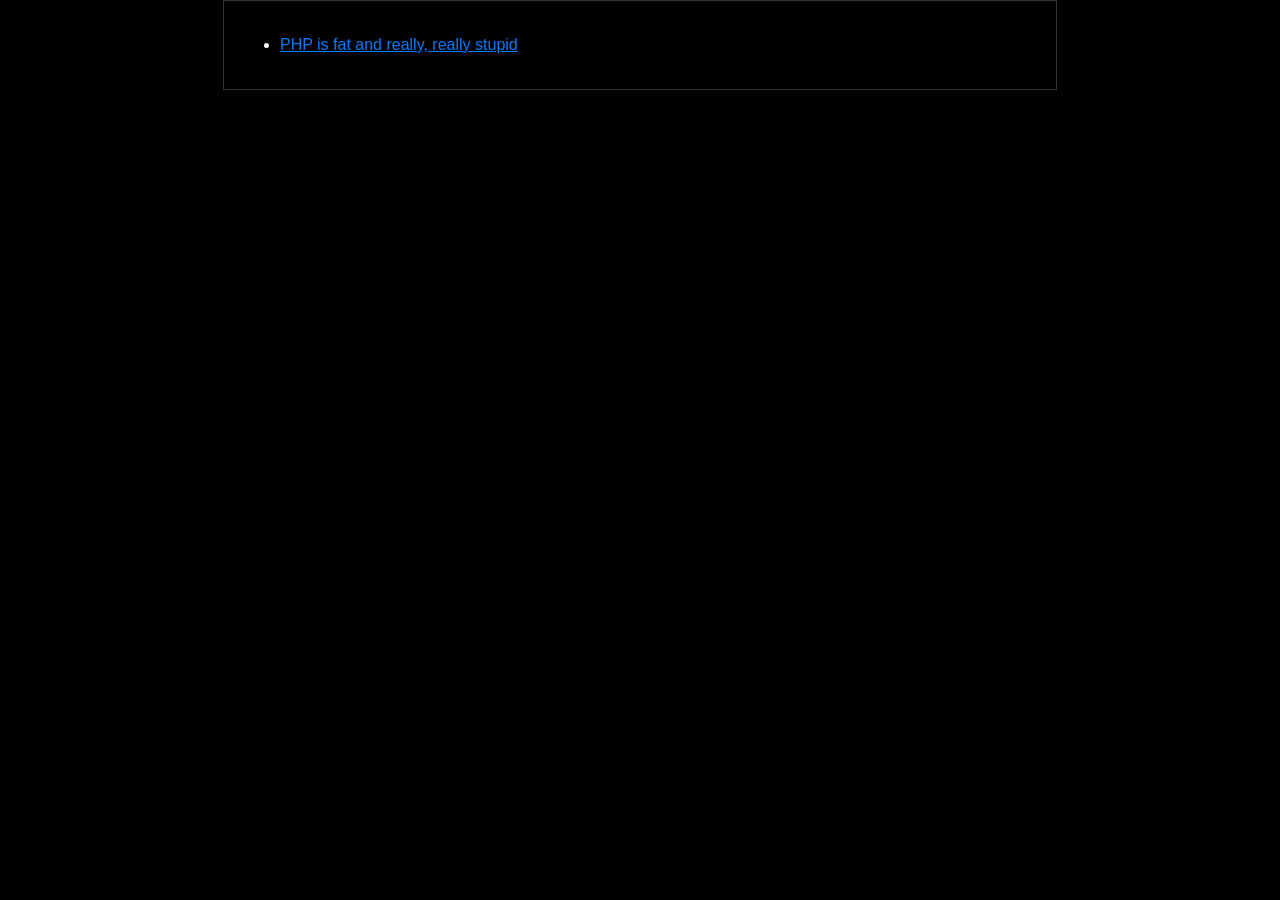
==== index.html @ d6d43690 "Hey" ====
<!DOCTYPE html>
<html lang="en">

<head>
    <meta charset="UTF-8">
    <meta name="viewport" content="width=device-width, initial-scale=1.0">
    <title>silly willy site</title>
    <link rel="stylesheet" href="simple.css">
</head>

<body>

    <ul>
        <li><a href="/articles/php-is-fat/">PHP is fat and really, really stupid</a></li>
    </ul>

</body>

</html>
---- simple.css ----
body {
    padding: 1rem;
    max-width: 50rem;
    margin: 0 auto;
    font-family: -apple-system, BlinkMacSystemFont, avenir next, avenir, segoe ui, helvetica neue, Adwaita Sans, Cantarell, Ubuntu, roboto, noto, helvetica, arial, sans-serif;
    line-height: 1.5;
    border-top: none;
    background-color: #000;
    color: #fff;
    border: 1px solid #333;
}

pre,
code {
    font-family: Menlo, Consolas, Monaco, Adwaita Mono, Liberation Mono, Lucida Console, monospace;
}

code {
    background: #1a1a1a;
    padding: 0.1em 0.35em;
    border-radius: 3px;
    font-size: 0.9em;
}

a {
    color: #007bff;
}

table {
    border-collapse: collapse;
    width: 100%;
    margin: 1.5rem 0;
    font-size: 0.9rem;
}

th, td {
    border: 1px solid #444;
    padding: 0.4rem 0.7rem;
    text-align: left;
}

th {
    background: #1a1a1a;
}

pre {
    background: #111;
    padding: 1rem;
    overflow-x: auto;
    border-left: 3px solid #444;
}

.note {
    font-style: italic;
    color: #aaa;
    font-size: 0.9rem;
}

h2 { margin-top: 2.5rem; }
h3 { margin-top: 1.8rem; }

/* Syntax highlighting token classes */
.k  { color: #569cd6; } /* keywords: class, function, public, return, new, foreach, for */
.t  { color: #4ec9b0; } /* types and class names */
.v  { color: #9cdcfe; } /* variables ($foo, register names) */
.f  { color: #dcdcaa; } /* function / method names */
.s  { color: #ce9178; } /* strings */
.n  { color: #b5cea8; } /* numbers and numeric literals */
.cm { color: #608b4e; } /* comments */
.g  { color: #808080; } /* brackets and punctuation that recedes */
.p  { color: #d4d4d4; } /* plain punctuation */
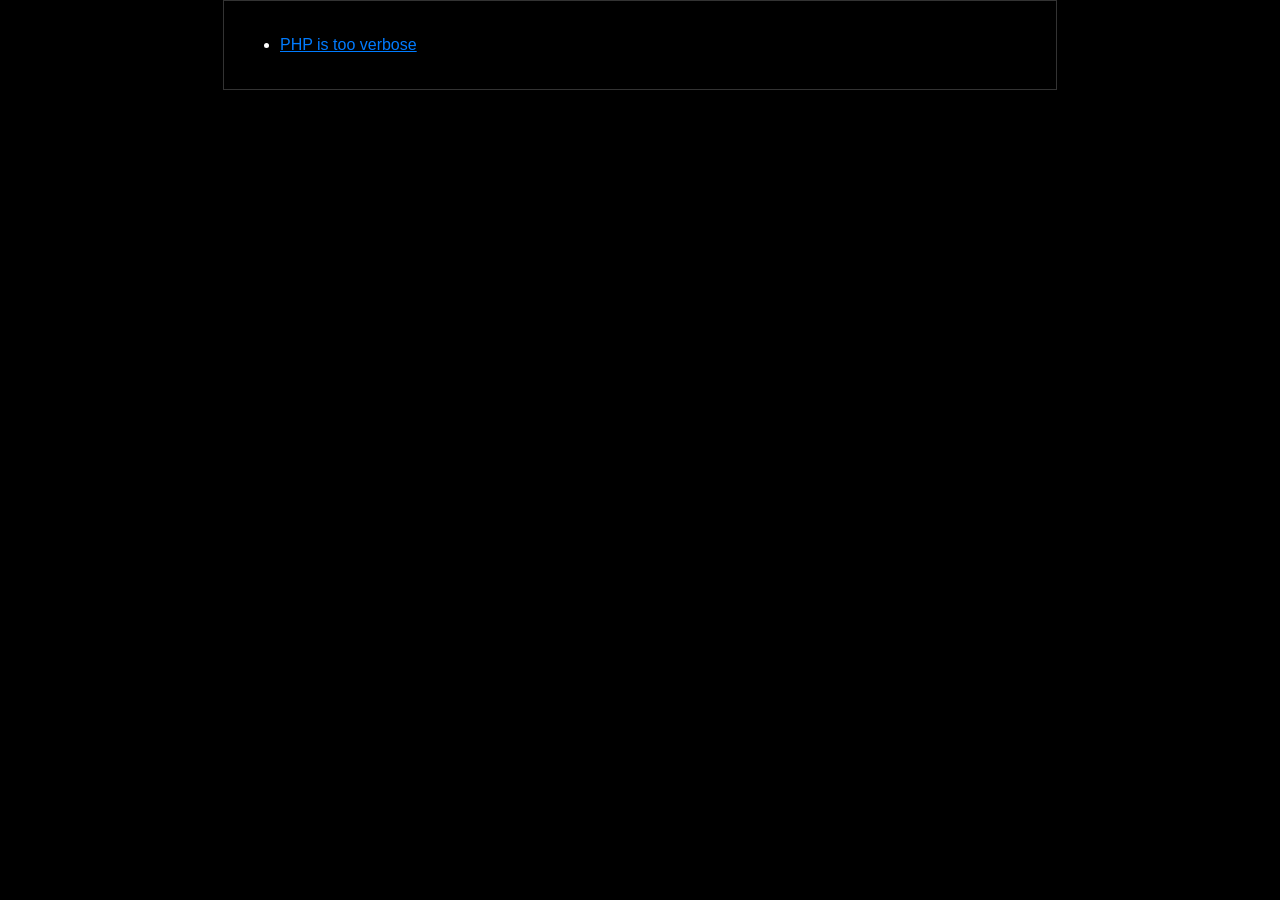
==== commit bb606d1c: "Commit" ====
--- a/index.html
+++ b/index.html
@@ -11,7 +11,7 @@
 <body>
 
     <ul>
-        <li><a href="/articles/php-is-fat/">PHP is fat and really, really stupid</a></li>
+        <li><a href="/articles/php-is-too-verbose/">PHP is too verbose</a></li>
     </ul>
 
 </body>
